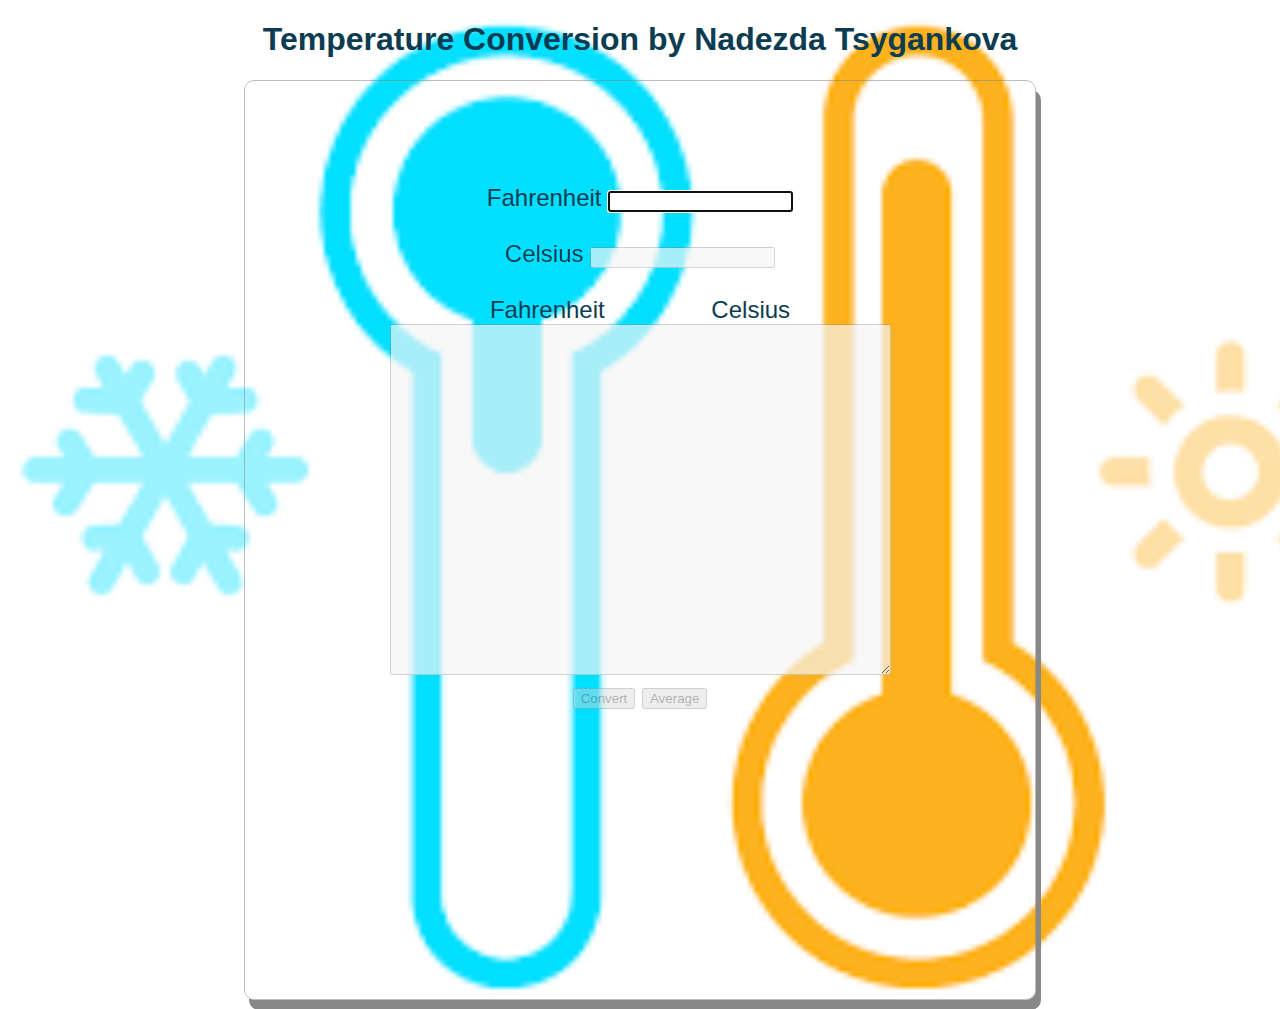
==== Temperature.html @ 15e61341 "add" ====
<!DOCTYPE html>
<!-- author: Nadezda Tsygankova -->
<!--  WEB222N1Q  Assignment - Temperature Conversion-->




<html lang="en">

<head>

	<meta charset="UTF-8" />
	<title >Temperature Coversion</title>

    <link rel="stylesheet" type ="text/css" href="Temperature.css"/>
    <script src="Temperature.js"></script>

</head>


<body onload="fonload();"> 
	<main>
      
		<h1 class="first"> Temperature Conversion by Nadezda Tsygankova</h1>

        <section class="big-continer" id="section">
            <h6>&nbsp;</h6>
            <p ></p>
           <label>
             Fahrenheit
           </label>
           <input  id="f" type="text"  value="" onkeyup="return f(this)"    > 
           <br>
           <br>


           <label>
             Celsius
          </label>
          <input id="c" type="text" disabled>
          <br>
          <br>





          <label>
   Fahrenheit    &nbsp; &nbsp; &nbsp; &nbsp; &nbsp; &nbsp; &nbsp; &nbsp;Celsius
          </label>
          <br>

          <textarea id = "textar" rows="23" cols="60"  disabled>
          </textarea>
          <br>

          <button id ="covert"  onclick="convert()" disabled>
            Convert
          </button>

          <button id="average" disabled value="0" onclick="average()">
            Average
          </button>
   
         
            
        

            </section>




    </main>
</body>
</html>
---- Temperature.css ----
body
{
	background: url(temp.img) ;
    background-color: transparent;  
    background-size: cover;		
    color:rgb(12, 60, 82);
    font: 1em calibri, arial;
    text-align: center;
}





.big-continer
{
   
		
        border: 1px solid rgba(50%, 50%, 50%, 0.5);
		border-radius: 10px;
		box-shadow:	6px 6px 30px rgba(55, 55, 55, .6);
		font-size: 1.5em;
        margin: 1vh auto;
        padding: 1vh 5vh 1vh;
		text-align: center;
        width: 700px;
        height: 900px;
        position: relative;
        box-shadow: 5px 10px #888888;
        display: block;

    
}
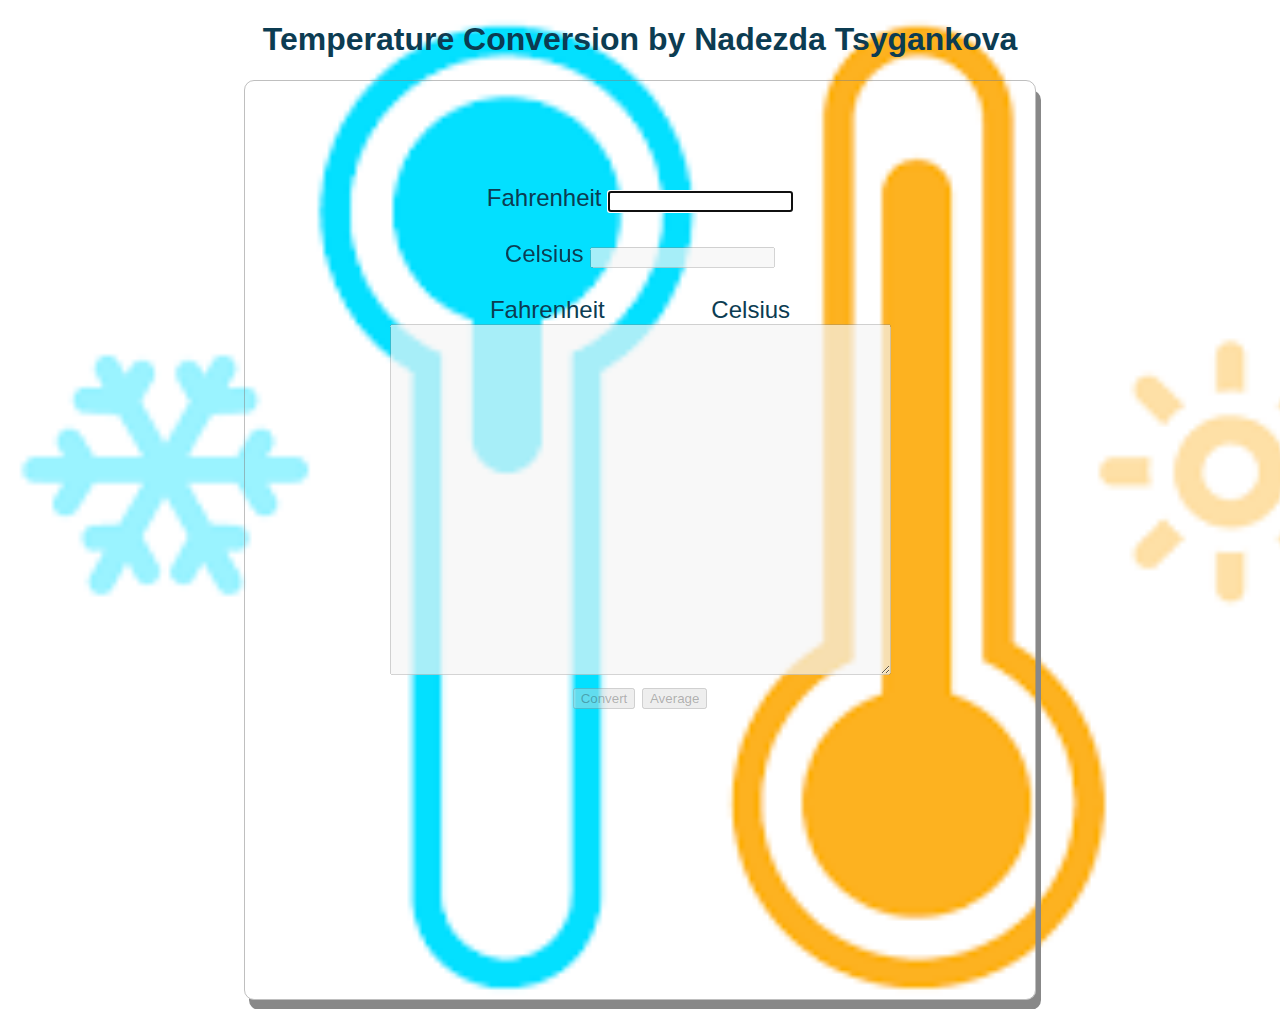
==== commit f7ad6546: "Update Temperature.html" ====
--- a/Temperature.html
+++ b/Temperature.html
@@ -1,7 +1,7 @@
 
 <!DOCTYPE html>
 <!-- author: Nadezda Tsygankova -->
-<!--  WEB222N1Q  Assignment - Temperature Conversion-->
+
 
 
 
@@ -74,4 +74,4 @@
 
     </main>
 </body>
-</html>+</html>
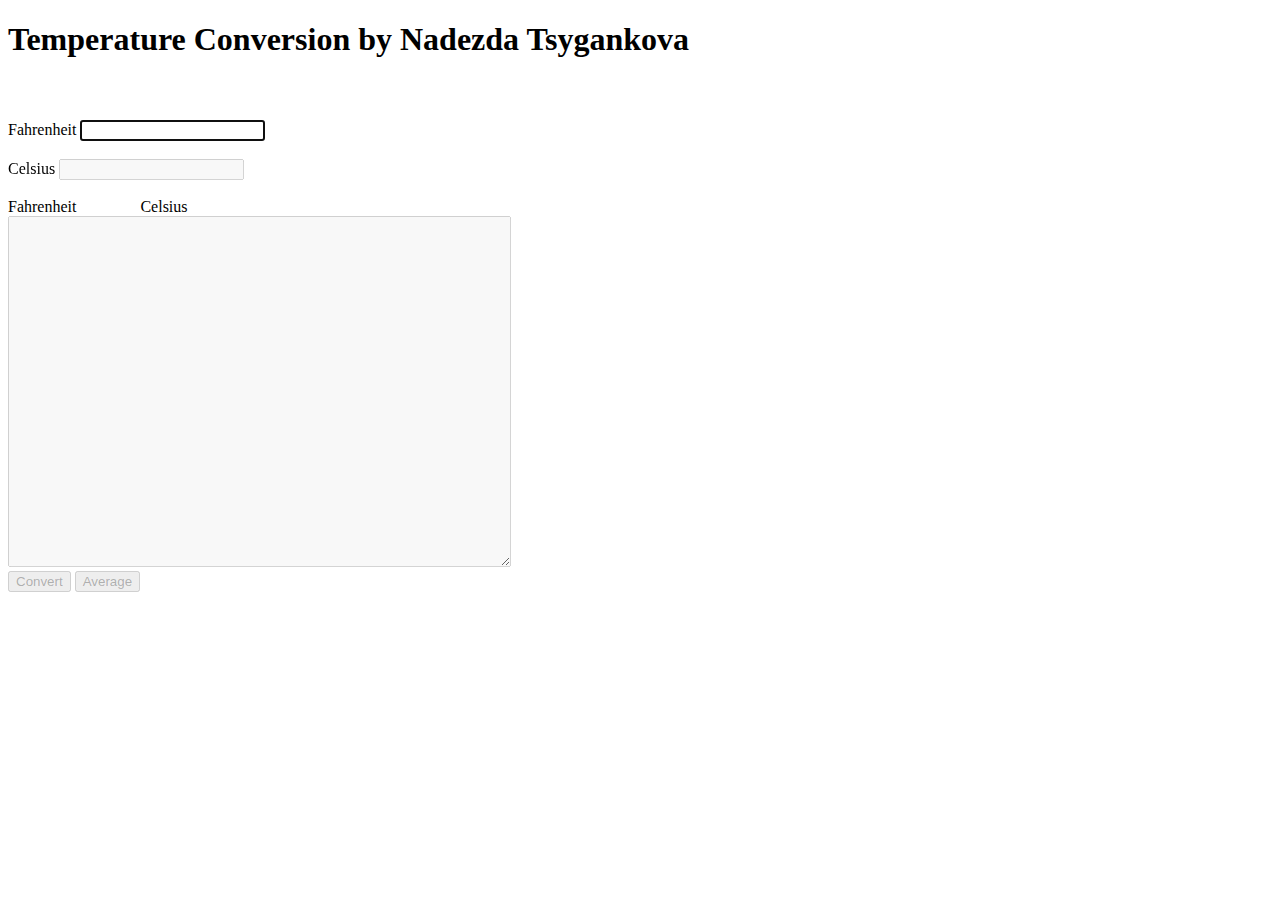
==== commit 050a3d53: "Update Temperature.html" ====
--- a/Temperature.html
+++ b/Temperature.html
@@ -13,7 +13,7 @@
 	<meta charset="UTF-8" />
 	<title >Temperature Coversion</title>
 
-    <link rel="stylesheet" type ="text/css" href="Temperature.css"/>
+    <link rel="stylesheet" type ="text/css" href="CSS/Temperature.css"/>
     <script src="Temperature.js"></script>
 
 </head>
@@ -62,15 +62,9 @@
           <button id="average" disabled value="0" onclick="average()">
             Average
           </button>
-   
-         
-            
-        
+       
 
             </section>
-
-
-
 
     </main>
 </body>
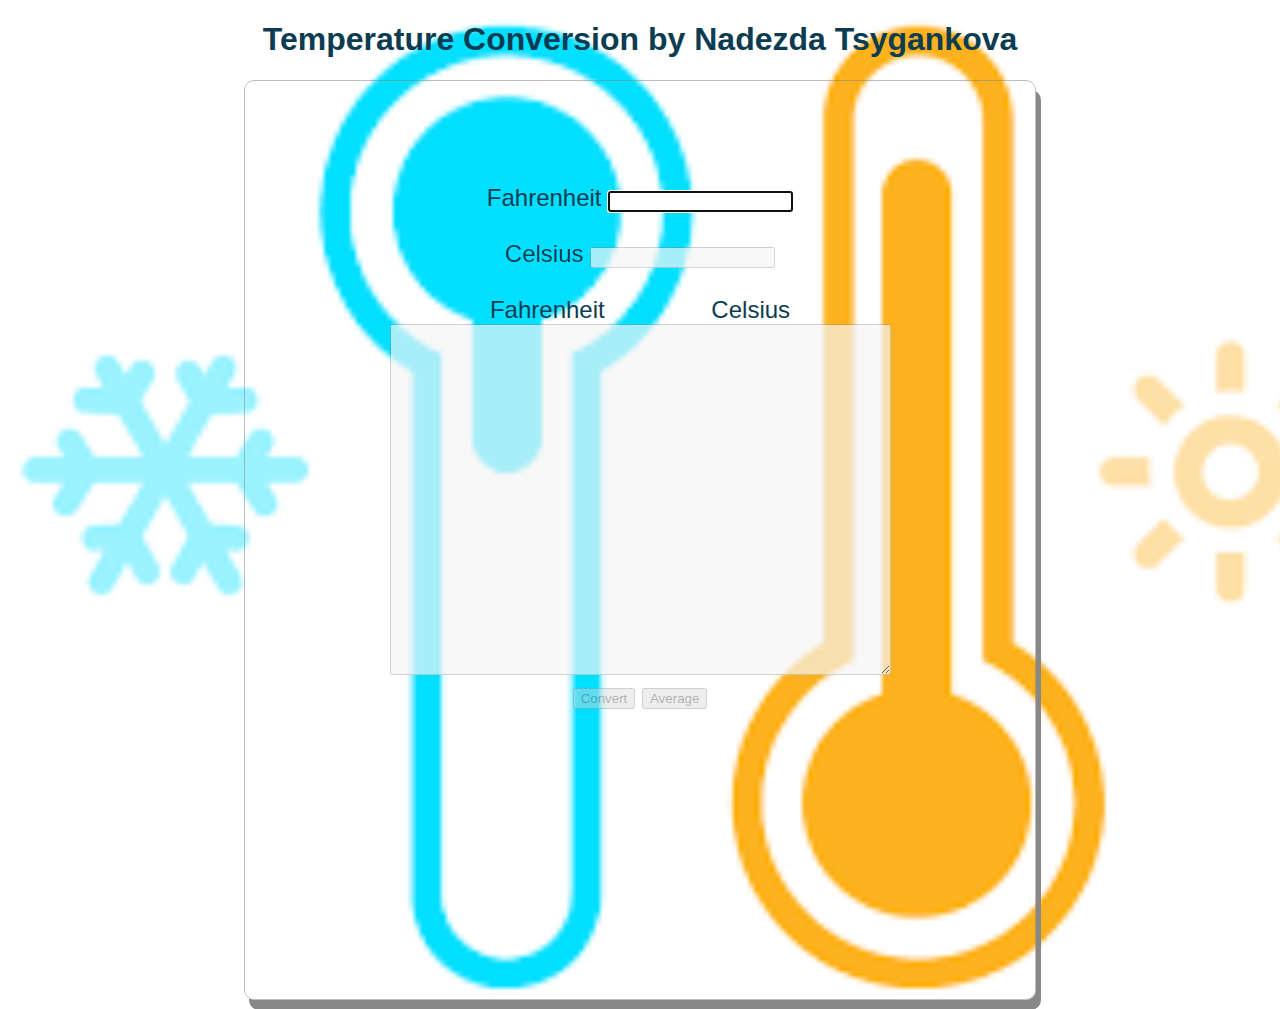
==== commit 6832452d: "New" ====
--- a/Temperature.html
+++ b/Temperature.html
@@ -1,71 +1,77 @@
-
-<!DOCTYPE html>
-<!-- author: Nadezda Tsygankova -->
-
-
-
-
-
-<html lang="en">
-
-<head>
-
-	<meta charset="UTF-8" />
-	<title >Temperature Coversion</title>
-
-    <link rel="stylesheet" type ="text/css" href="CSS/Temperature.css"/>
-    <script src="Temperature.js"></script>
-
-</head>
-
-
-<body onload="fonload();"> 
-	<main>
-      
-		<h1 class="first"> Temperature Conversion by Nadezda Tsygankova</h1>
-
-        <section class="big-continer" id="section">
-            <h6>&nbsp;</h6>
-            <p ></p>
-           <label>
-             Fahrenheit
-           </label>
-           <input  id="f" type="text"  value="" onkeyup="return f(this)"    > 
-           <br>
-           <br>
-
-
-           <label>
-             Celsius
-          </label>
-          <input id="c" type="text" disabled>
-          <br>
-          <br>
-
-
-
-
-
-          <label>
-   Fahrenheit    &nbsp; &nbsp; &nbsp; &nbsp; &nbsp; &nbsp; &nbsp; &nbsp;Celsius
-          </label>
-          <br>
-
-          <textarea id = "textar" rows="23" cols="60"  disabled>
-          </textarea>
-          <br>
-
-          <button id ="covert"  onclick="convert()" disabled>
-            Convert
-          </button>
-
-          <button id="average" disabled value="0" onclick="average()">
-            Average
-          </button>
-       
-
-            </section>
-
-    </main>
-</body>
-</html>
+
+<!DOCTYPE html>
+<!-- author: Nadezda Tsygankova -->
+<!--  WEB222N1Q  Assignment - Temperature Conversion-->
+
+
+
+
+<html lang="en">
+
+<head>
+
+	<meta charset="UTF-8" />
+	<title >Temperature Coversion</title>
+
+    <link rel="stylesheet" type ="text/css" href="Temperature.css"/>
+    <script src="Temperature.js"></script>
+
+</head>
+
+
+<body onload="fonload();"> 
+	<main>
+      
+		<h1 class="first"> Temperature Conversion by Nadezda Tsygankova</h1>
+
+        <section class="big-continer" id="section">
+            <h6>&nbsp;</h6>
+            <p ></p>
+           <label>
+             Fahrenheit
+           </label>
+           <input  id="f" type="text"  value="" onkeyup="return f(this)"    > 
+           <br>
+           <br>
+
+
+           <label>
+             Celsius
+          </label>
+          <input id="c" type="text" disabled>
+          <br>
+          <br>
+
+
+
+
+
+          <label>
+   Fahrenheit    &nbsp; &nbsp; &nbsp; &nbsp; &nbsp; &nbsp; &nbsp; &nbsp;Celsius
+          </label>
+          <br>
+
+          <textarea id = "textar" rows="23" cols="60"  disabled>
+          </textarea>
+          <br>
+
+          <button id ="covert"  onclick="convert()" disabled>
+            Convert
+          </button>
+
+          <button id="average" disabled value="0" onclick="average()">
+            Average
+          </button>
+   
+         
+            
+        
+
+            </section>
+
+
+
+
+    </main>
+</body>
+</html>--- a/Temperature.css
+++ b/Temperature.css
@@ -0,0 +1,36 @@
+
+body
+{
+	background: url(temp.img) ;
+    background-color: transparent;  
+    background-size: cover;		
+    color:rgb(12, 60, 82);
+    font: 1em calibri, arial;
+    text-align: center;
+}
+
+
+
+
+
+.big-continer
+{
+   
+		
+        border: 1px solid rgba(50%, 50%, 50%, 0.5);
+		border-radius: 10px;
+		box-shadow:	6px 6px 30px rgba(55, 55, 55, .6);
+		font-size: 1.5em;
+        margin: 1vh auto;
+        padding: 1vh 5vh 1vh;
+		text-align: center;
+        width: 700px;
+        height: 900px;
+        position: relative;
+        box-shadow: 5px 10px #888888;
+        display: block;
+
+    
+}
+
+
